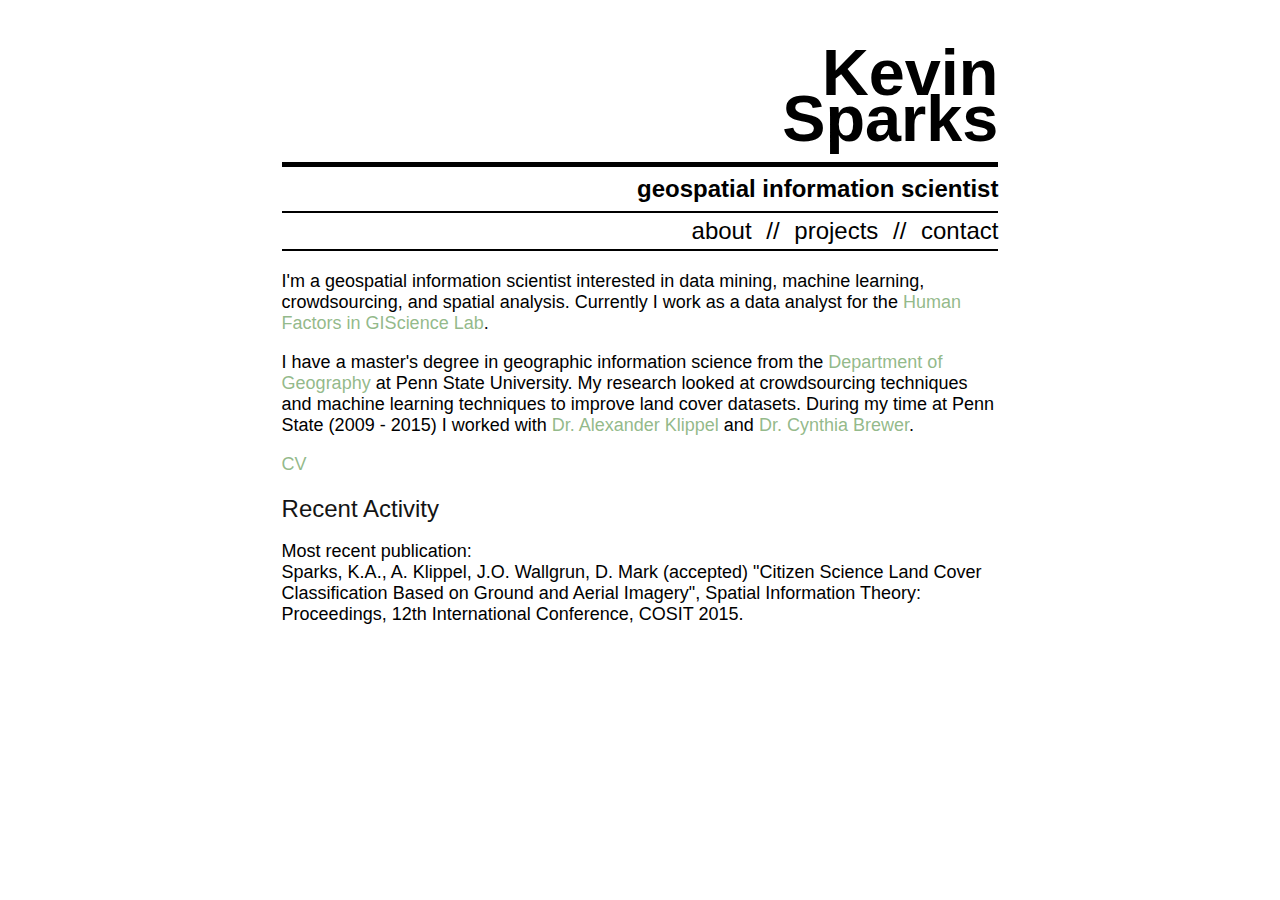
==== tabs/about.html @ 4e79d3de "new website update" ====
<!DOCTYPE html>

<head>

  <title>Kevin Sparks</title>
  <meta http-equiv="content-type" content="text/html; charset=utf-8" />
  <meta name="description" content="personal website for Kevin Sparks, geospatial information scientist" />
  <meta name="keywords" content="kevin sparks, kevin, sparks, Kevin Sparks" />

  <link rel="stylesheet" href="css/style.css" />

</head>


<body>

  <a class="nav" href="about.html" style="text-decoration:none"><h1 class="top">Kevin</h1></a>
  <a class="nav" href="about.html" style="text-decoration:none"><h1 class="bottom">Sparks</h1></a>

  <div class="hr"></div>

  <h2>geospatial information scientist</h2>

  <div class="hr2"></div>

  <h3>
    <a class="nav" href="about.html" style="text-decoration:none">about</a> // <a class="nav" href="projects.html" style="text-decoration:none">projects</a> // <a class="nav" href="contact.html" style="text-decoration:none">contact</a>
  </h3>
  
  <div class="hr2"></div>

  <div id="wrapper">
    <p>
      I'm a geospatial information scientist interested in data mining, machine learning, crowdsourcing, and spatial analysis. Currently I work as a data analyst for the <a href="http://www.cognitivegiscience.psu.edu/" target="_blank" style="text-decoration:none">Human Factors in GIScience Lab</a>.
    </p>
    <p>
      I have a master's degree in geographic information science from the <a href="http://www.geog.psu.edu/" target="_blank" style="text-decoration:none">Department of Geography</a> at Penn State University. My research looked at crowdsourcing techniques and machine learning techniques to improve land cover datasets. During my time at Penn State (2009 - 2015) I worked with <a href="http://www.geog.psu.edu/people/klippel-alexander" target="_blank" style="text-decoration:none">Dr. Alexander Klippel</a> and <a href="http://www.geog.psu.edu/people/brewer-cynthia" target="_blank" style="text-decoration:none">Dr. Cynthia Brewer</a>.
    </p>
    <p>
      <a href="Curriculum_Vitae.pdf" target="_blank" style="text-decoration:none">CV</a>
    </p>
  </div>

  <div id="wrapper">
    <p>
      <b>Recent Activity</b>
    </p>
    <p>
      Most recent publication: <br /> Sparks, K.A., A. Klippel, J.O. Wallgrun, D. Mark (accepted) "Citizen Science Land Cover Classification Based on Ground and Aerial Imagery", <i></i>Spatial Information Theory: Proceedings, 12th International Conference, COSIT 2015</i>.
    </p>
  </div>

  <div class="footer"></div>


</body>
---- tabs/css/style.css ----
@charset 'UTF-8';
@import url('http://fonts.googleapis.com/css?family=Source+Sans+Pro:300,400,300italic,400italic');
@import url('font-awesome.min.css');


/*@media only screen (-webkit-min-device-pixel-ratio: 2) {
  h1.top {
    text-align: right;
    margin-right: 12%;
    font-family: 'Roboto', sans-serif;
    font-weight: 1200;
    font-size: 65px;
  }

  h1.bottom {
    text-align: right;
    margin-right: 12%;
    margin-top: -70px;
    margin-bottom: -10px;
    font-family: 'Roboto', sans-serif;
    font-weight: 1200;
    font-size: 65px;
  }

  h2 {
    text-align: right;
    margin-right: 12%;
    margin-top: -10px;
    margin-bottom: -10px;
    font-family: 'Roboto', sans-serif;
    font-weight: bold;
    font-size: 145%;
  }

  h3 {
    text-align: right;
    margin-right: 12%;
    margin-top: -10px;
    margin-bottom: -10px;
    font-family: 'Roboto', sans-serif;
    font-weight: normal;
    font-size: 130%;
    word-spacing: 8px;
  }

  div.hr {
    border: 0;
    height: 5px;
    background: #000000;
    width: 76%;
    margin-left: auto;
    margin-right: auto;
  }

  div.hr2 {
    border: 0;
    height: 2px;
    background: #000000;
    width: 76%;
    margin-left: auto;
    margin-right: auto;
  }

  p {
    width: 76%;
    margin-left: auto;
    margin-right: auto;
    font-family: 'Roboto Light', sans-serif;
    font-weight: lighter;
    font-size: 120%;
  }


  b {
    color: rgba(20,20,20,1);
    font-family: 'Roboto', sans-serif;
    font-weight: normal;
    font-size: 110%;
  }

  a {
    color: rgba(119,167,107,0.8);
    -moz-transition: color .25s ease-in-out;
    -webkit-transition: color .25s ease-in-out;
    -o-transition: color .25s ease-in-out;
    -ms-transition: color .25s ease-in-out;
    transition: color .25s ease-in-out;
  }

  a:hover
  {
    color: rgba(84,132,72,1);
    -moz-transition: color .25s ease-in-out;
    -webkit-transition: color .25s ease-in-out;
    -o-transition: color .25s ease-in-out;
    -ms-transition: color .25s ease-in-out;
    transition: color .25s ease-in-out;
  }

  a.nav {
    color: rgba(0,0,0,1);
    font-family: 'Roboto', sans-serif;
    font-weight: 300;
    font-size: 20px;

  }

}


@media only screen (-webkit-min-device-pixel-ratio: 3) {
  h1.top {
    text-align: right;
    margin-right: 12%;
    font-family: 'Roboto', sans-serif;
    font-weight: 1200;
    font-size: 65px;
  }

  h1.bottom {
    text-align: right;
    margin-right: 12%;
    margin-top: -70px;
    margin-bottom: -10px;
    font-family: 'Roboto', sans-serif;
    font-weight: 1200;
    font-size: 65px;
  }

  h2 {
    text-align: right;
    margin-right: 12%;
    margin-top: -10px;
    margin-bottom: -10px;
    font-family: 'Roboto', sans-serif;
    font-weight: bold;
    font-size: 145%;
  }

  h3 {
    text-align: right;
    margin-right: 12%;
    margin-top: -10px;
    margin-bottom: -10px;
    font-family: 'Roboto', sans-serif;
    font-weight: normal;
    font-size: 130%;
    word-spacing: 8px;
  }

  div.hr {
    border: 0;
    height: 5px;
    background: #000000;
    width: 76%;
    margin-left: auto;
    margin-right: auto;
  }

  div.hr2 {
    border: 0;
    height: 2px;
    background: #000000;
    width: 76%;
    margin-left: auto;
    margin-right: auto;
  }

  p {
    width: 76%;
    margin-left: auto;
    margin-right: auto;
    font-family: 'Roboto Light', sans-serif;
    font-weight: lighter;
    font-size: 120%;
  }


  b {
    color: rgba(20,20,20,1);
    font-family: 'Roboto', sans-serif;
    font-weight: normal;
    font-size: 110%;
  }

  a {
    color: rgba(119,167,107,0.8);
    -moz-transition: color .25s ease-in-out;
    -webkit-transition: color .25s ease-in-out;
    -o-transition: color .25s ease-in-out;
    -ms-transition: color .25s ease-in-out;
    transition: color .25s ease-in-out;
  }

  a:hover
  {
    color: rgba(84,132,72,1);
    -moz-transition: color .25s ease-in-out;
    -webkit-transition: color .25s ease-in-out;
    -o-transition: color .25s ease-in-out;
    -ms-transition: color .25s ease-in-out;
    transition: color .25s ease-in-out;
  }

  a.nav {
    color: rgba(0,0,0,1);
    font-family: 'Roboto', sans-serif;
    font-weight: 300;
    font-size: 20px;

  }

}*/

/*********************************************************************************/
/* Basic                                                                         */
/*********************************************************************************/

body {
  margin: 0 auto;
}

div {
  position: relative;
  margin: 20px 0 20px 0;
}

h1.top {
  text-align: right;
  margin-right: 22%;
  margin-top: 35px;
  font-family: 'Roboto', sans-serif;
  font-weight: 1200;
  font-size: 405%;
}

h1.bottom {
  text-align: right;
  margin-right: 22%;
  margin-top: -72px;
  margin-bottom: -14px;
  font-family: 'Roboto', sans-serif;
  font-weight: 1200;
  font-size: 405%;
}

h2 {
  text-align: right;
  margin-right: 22%;
  margin-top: -12px;
  margin-bottom: -12px;
  font-family: 'Roboto Medium', sans-serif;
  font-weight: bold;
  font-size: x-large;
}

h3 {
  text-align: right;
  margin-right: 22%;
  margin-top: -16px;
  margin-bottom: -16px;
  font-family: 'Roboto', sans-serif;
  font-weight: normal;
  font-size: x-large;
  word-spacing: 8px;
}

div.hr {
  border: 0;
  height: 5px;
  background: #000000;
  width: 56%;
  margin-left: auto;
  margin-right: auto;
}

div.hr2 {
  border: 0;
  height: 2px;
  background: #000000;
  width: 56%;
  margin-left: auto;
  margin-right: auto;
}

div.footer {
  border: 0;
  height: 70px;
  background: #ffffff;
  width: 56%;
  margin-left: auto;
  margin-right: auto;
}

#wrapper {
/*  background-color: rgb(245,245,245);*/
  width: 56%;
  margin-left: auto;
  margin-right: auto;
}

p {
  /*width: 56%;
  margin-left: auto;
  margin-right: auto;*/
  font-family: 'Roboto Light', sans-serif;
  font-weight: lighter;
  font-size: large;
}

b {
  color: rgba(20,20,20,1);
  font-family: 'Roboto', sans-serif;
  font-weight: normal;
  font-size: x-large;
}

a {
  color: rgba(119,167,107,0.8);
  -moz-transition: color .25s ease-in-out;
  -webkit-transition: color .25s ease-in-out;
  -o-transition: color .25s ease-in-out;
  -ms-transition: color .25s ease-in-out;
  transition: color .25s ease-in-out;
}

a:hover {
  color: rgba(84,132,72,1);
  -moz-transition: color .25s ease-in-out;
  -webkit-transition: color .25s ease-in-out;
  -o-transition: color .25s ease-in-out;
  -ms-transition: color .25s ease-in-out;
  transition: color .25s ease-in-out;
}

a.nav {
  color: rgba(0,0,0,1);
}

/*td {
  width: 28%;
}*/





@media (max-width: 1080px) {

  h1.top {
    text-align: right;
    margin-right: 12%;
    margin-top: 35px;
    font-family: 'Roboto', sans-serif;
    font-weight: 1200;
    font-size: 270%;
  }

  h1.bottom {
    text-align: right;
    margin-right: 12%;
    margin-top: -72px;
    margin-bottom: -14px;
    font-family: 'Roboto', sans-serif;
    font-weight: 1200;
    font-size: 270%;
  }

  h2 {
    text-align: right;
    margin-right: 12%;
    margin-top: -12px;
    margin-bottom: -12px;
    font-family: 'Roboto Medium', sans-serif;
    font-weight: bold;
    font-size: x-large;
  }

  h3 {
    text-align: right;
    margin-right: 12%;
    margin-top: -16px;
    margin-bottom: -16px;
    font-family: 'Roboto', sans-serif;
    font-weight: normal;
    font-size: x-large;
    word-spacing: 8px;
  }

  div.hr {
    border: 0;
    height: 5px;
    background: #000000;
    width: 76%;
    margin-left: auto;
    margin-right: auto;
  }

  div.hr2 {
    border: 0;
    height: 2px;
    background: #000000;
    width: 76%;
    margin-left: auto;
    margin-right: auto;
  }

  div.footer {
    border: 0;
    height: 70px;
    background: #ffffff;
    width: 56%;
    margin-left: auto;
    margin-right: auto;
  }

  #wrapper {
/*    background-color: rgb(245,245,245);*/
    width: 76%;
    margin-left: auto;
    margin-right: auto;
  }

  p {
    /*width: 76%;
    margin-left: auto;
    margin-right: auto;*/
    font-family: 'Roboto Light', sans-serif;
    font-weight: lighter;
    font-size: large;
  }


  b {
    color: rgba(20,20,20,1);
    font-family: 'Roboto', sans-serif;
    font-weight: normal;
    font-size: x-large;
  }

  a {
    color: rgba(119,167,107,0.8);
    -moz-transition: color .25s ease-in-out;
    -webkit-transition: color .25s ease-in-out;
    -o-transition: color .25s ease-in-out;
    -ms-transition: color .25s ease-in-out;
    transition: color .25s ease-in-out;
  }

  a:hover
  {
    color: rgba(84,132,72,1);
    -moz-transition: color .25s ease-in-out;
    -webkit-transition: color .25s ease-in-out;
    -o-transition: color .25s ease-in-out;
    -ms-transition: color .25s ease-in-out;
    transition: color .25s ease-in-out;
  }

  a.nav {
    color: rgba(0,0,0,1);
    font-family: 'Roboto', sans-serif;
    font-weight: normal;
    font-size: x-large;

  }

  /*td {
    width: 50%;
  }*/

}
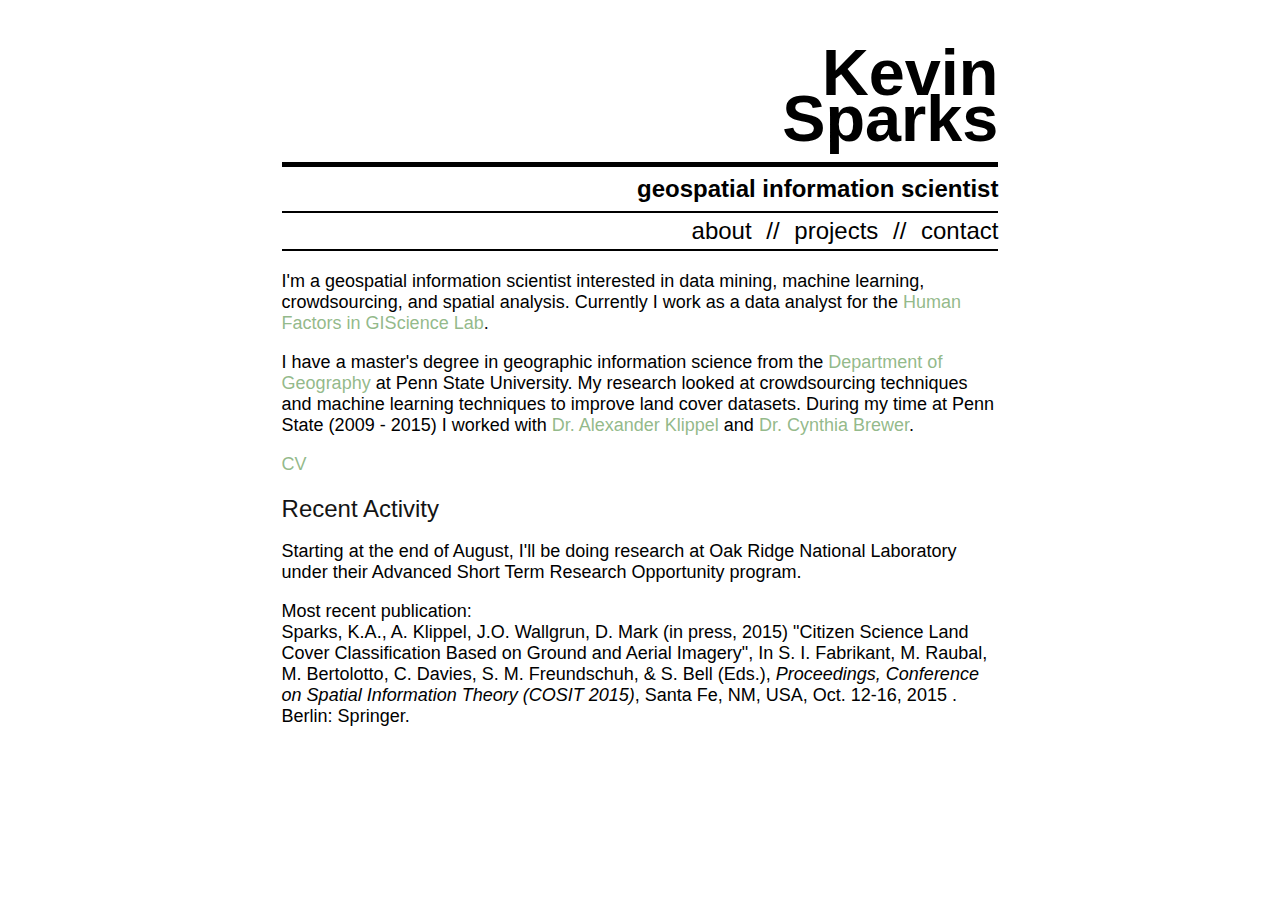
==== commit 8cda58bc: "updates on home page" ====
--- a/tabs/about.html
+++ b/tabs/about.html
@@ -46,7 +46,10 @@
       <b>Recent Activity</b>
     </p>
     <p>
-      Most recent publication: <br /> Sparks, K.A., A. Klippel, J.O. Wallgrun, D. Mark (accepted) "Citizen Science Land Cover Classification Based on Ground and Aerial Imagery", <i></i>Spatial Information Theory: Proceedings, 12th International Conference, COSIT 2015</i>.
+      Starting at the end of August, I'll be doing research at Oak Ridge National Laboratory under their Advanced Short Term Research Opportunity program. 
+    </p>
+    <p>
+      Most recent publication: <br /> Sparks, K.A., A. Klippel, J.O. Wallgrun, D. Mark (in press, 2015) "Citizen Science Land Cover Classification Based on Ground and Aerial Imagery", In S. I. Fabrikant, M. Raubal, M. Bertolotto, C. Davies, S. M. Freundschuh, & S. Bell (Eds.), <i>Proceedings, Conference on Spatial Information Theory (COSIT 2015)</i>, Santa Fe, NM, USA, Oct. 12-16, 2015 . Berlin: Springer.
     </p>
   </div>
 
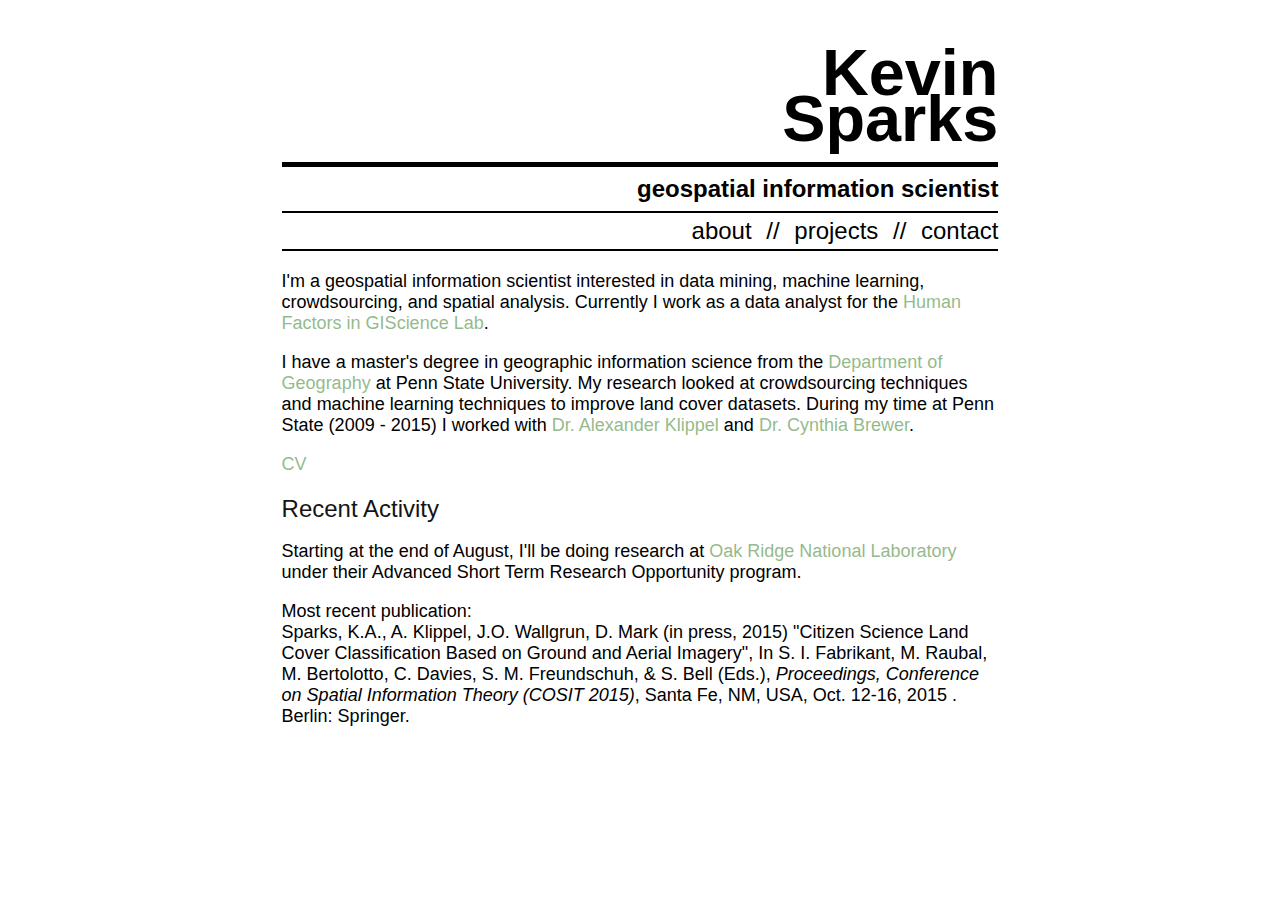
==== commit 9f85c87a: "added oral link" ====
--- a/tabs/about.html
+++ b/tabs/about.html
@@ -46,7 +46,7 @@
       <b>Recent Activity</b>
     </p>
     <p>
-      Starting at the end of August, I'll be doing research at Oak Ridge National Laboratory under their Advanced Short Term Research Opportunity program. 
+      Starting at the end of August, I'll be doing research at <a href="http://www.orau.org/ORNL/default.htm" target="_blank" style="text-decoration:none">Oak Ridge National Laboratory</a> under their Advanced Short Term Research Opportunity program. 
     </p>
     <p>
       Most recent publication: <br /> Sparks, K.A., A. Klippel, J.O. Wallgrun, D. Mark (in press, 2015) "Citizen Science Land Cover Classification Based on Ground and Aerial Imagery", In S. I. Fabrikant, M. Raubal, M. Bertolotto, C. Davies, S. M. Freundschuh, & S. Bell (Eds.), <i>Proceedings, Conference on Spatial Information Theory (COSIT 2015)</i>, Santa Fe, NM, USA, Oct. 12-16, 2015 . Berlin: Springer.
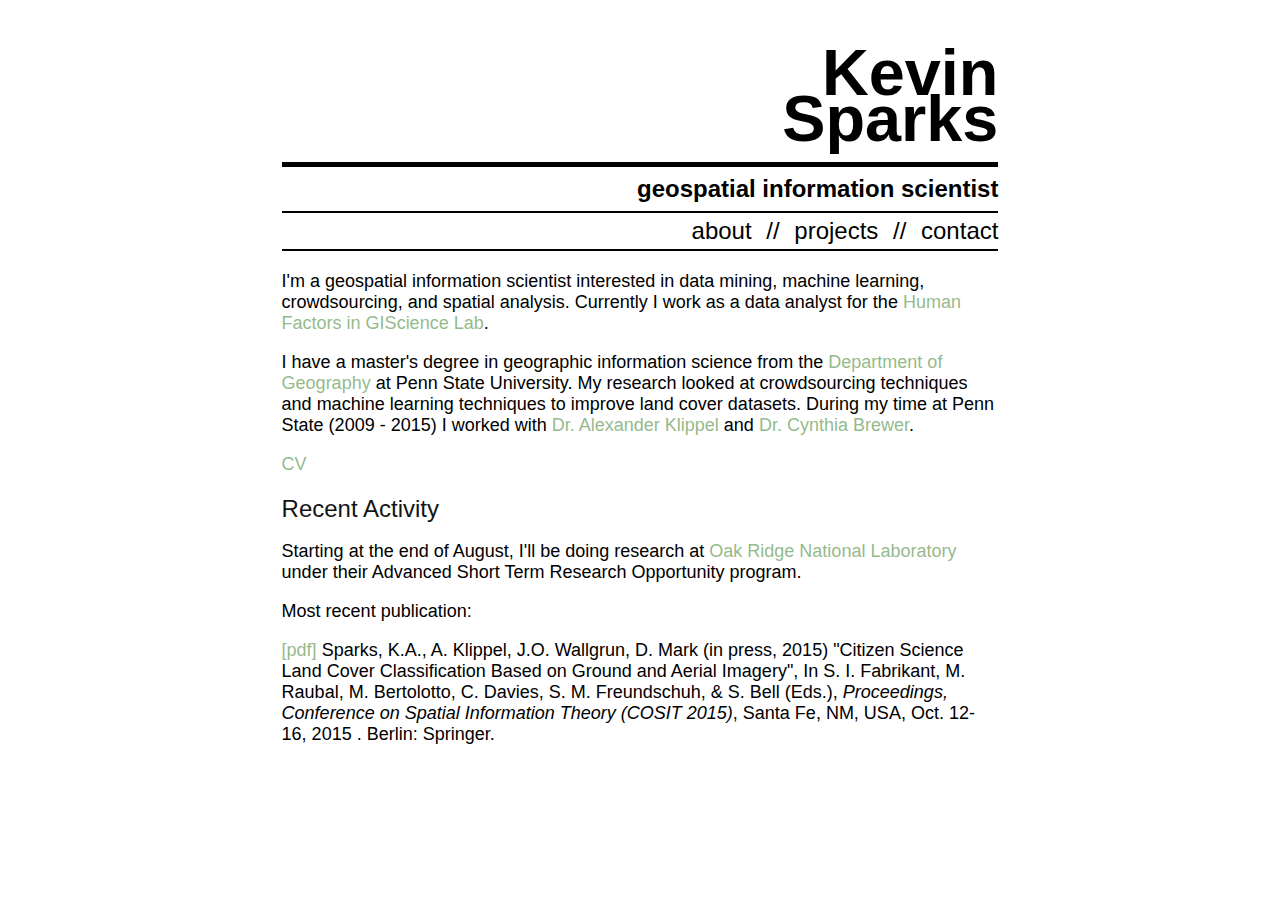
==== commit 55dd8b8a: "about tab update" ====
--- a/tabs/about.html
+++ b/tabs/about.html
@@ -49,7 +49,10 @@
       Starting at the end of August, I'll be doing research at <a href="http://www.orau.org/ORNL/default.htm" target="_blank" style="text-decoration:none">Oak Ridge National Laboratory</a> under their Advanced Short Term Research Opportunity program. 
     </p>
     <p>
-      Most recent publication: <br /> Sparks, K.A., A. Klippel, J.O. Wallgrun, D. Mark (in press, 2015) "Citizen Science Land Cover Classification Based on Ground and Aerial Imagery", In S. I. Fabrikant, M. Raubal, M. Bertolotto, C. Davies, S. M. Freundschuh, & S. Bell (Eds.), <i>Proceedings, Conference on Spatial Information Theory (COSIT 2015)</i>, Santa Fe, NM, USA, Oct. 12-16, 2015 . Berlin: Springer.
+      Most recent publication:
+    </p>
+    <p>
+      <a href="sparks2015citizen.pdf" target="_blank" style="text-decoration:none">[pdf]</a> Sparks, K.A., A. Klippel, J.O. Wallgrun, D. Mark (in press, 2015) "Citizen Science Land Cover Classification Based on Ground and Aerial Imagery", In S. I. Fabrikant, M. Raubal, M. Bertolotto, C. Davies, S. M. Freundschuh, & S. Bell (Eds.), <i>Proceedings, Conference on Spatial Information Theory (COSIT 2015)</i>, Santa Fe, NM, USA, Oct. 12-16, 2015 . Berlin: Springer. 
     </p>
   </div>
 
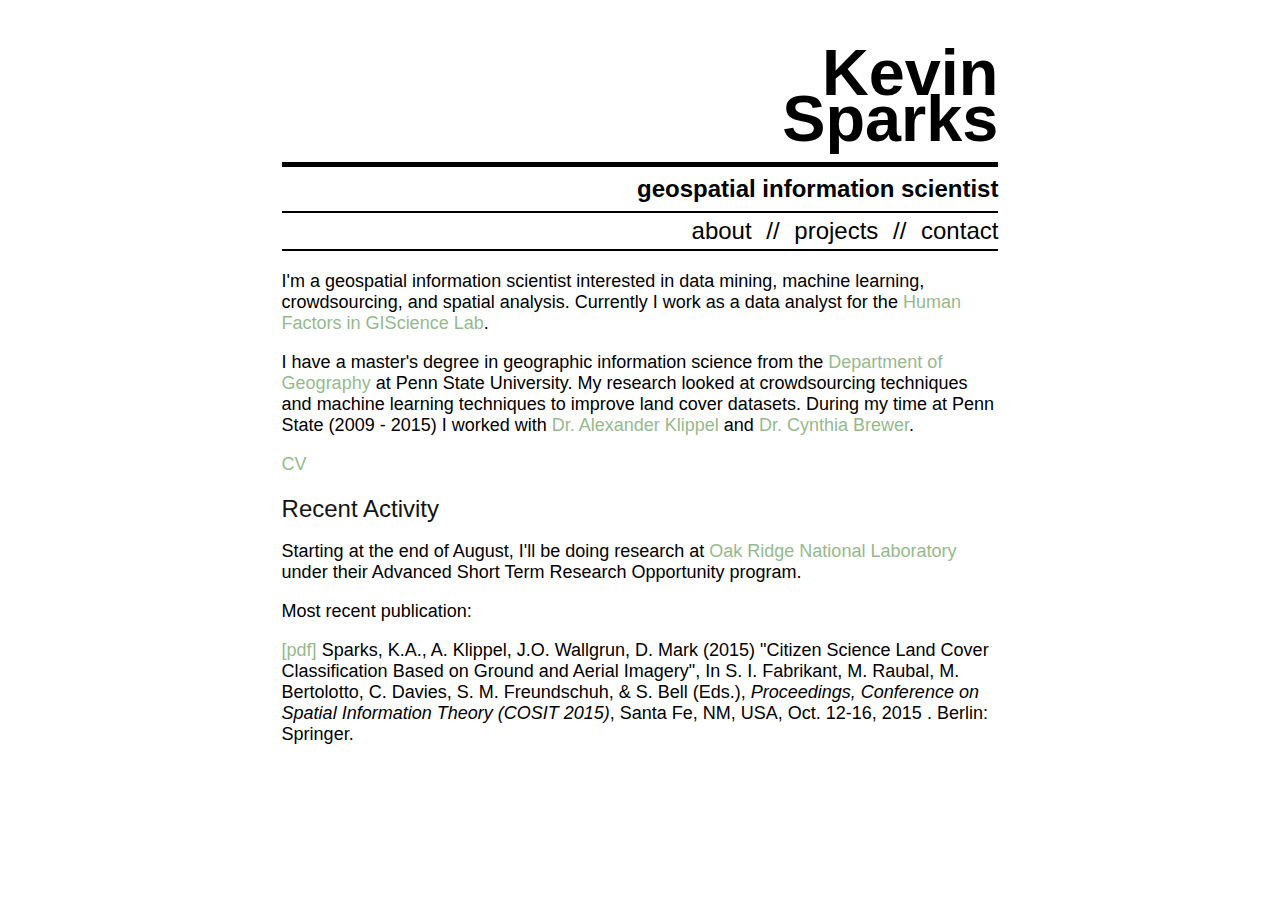
==== commit 83011f3b: "removed "in press" from pub" ====
--- a/tabs/about.html
+++ b/tabs/about.html
@@ -52,7 +52,7 @@
       Most recent publication:
     </p>
     <p>
-      <a href="sparks2015citizen.pdf" target="_blank" style="text-decoration:none">[pdf]</a> Sparks, K.A., A. Klippel, J.O. Wallgrun, D. Mark (in press, 2015) "Citizen Science Land Cover Classification Based on Ground and Aerial Imagery", In S. I. Fabrikant, M. Raubal, M. Bertolotto, C. Davies, S. M. Freundschuh, & S. Bell (Eds.), <i>Proceedings, Conference on Spatial Information Theory (COSIT 2015)</i>, Santa Fe, NM, USA, Oct. 12-16, 2015 . Berlin: Springer. 
+      <a href="sparks2015citizen.pdf" target="_blank" style="text-decoration:none">[pdf]</a> Sparks, K.A., A. Klippel, J.O. Wallgrun, D. Mark (2015) "Citizen Science Land Cover Classification Based on Ground and Aerial Imagery", In S. I. Fabrikant, M. Raubal, M. Bertolotto, C. Davies, S. M. Freundschuh, & S. Bell (Eds.), <i>Proceedings, Conference on Spatial Information Theory (COSIT 2015)</i>, Santa Fe, NM, USA, Oct. 12-16, 2015 . Berlin: Springer. 
     </p>
   </div>
 
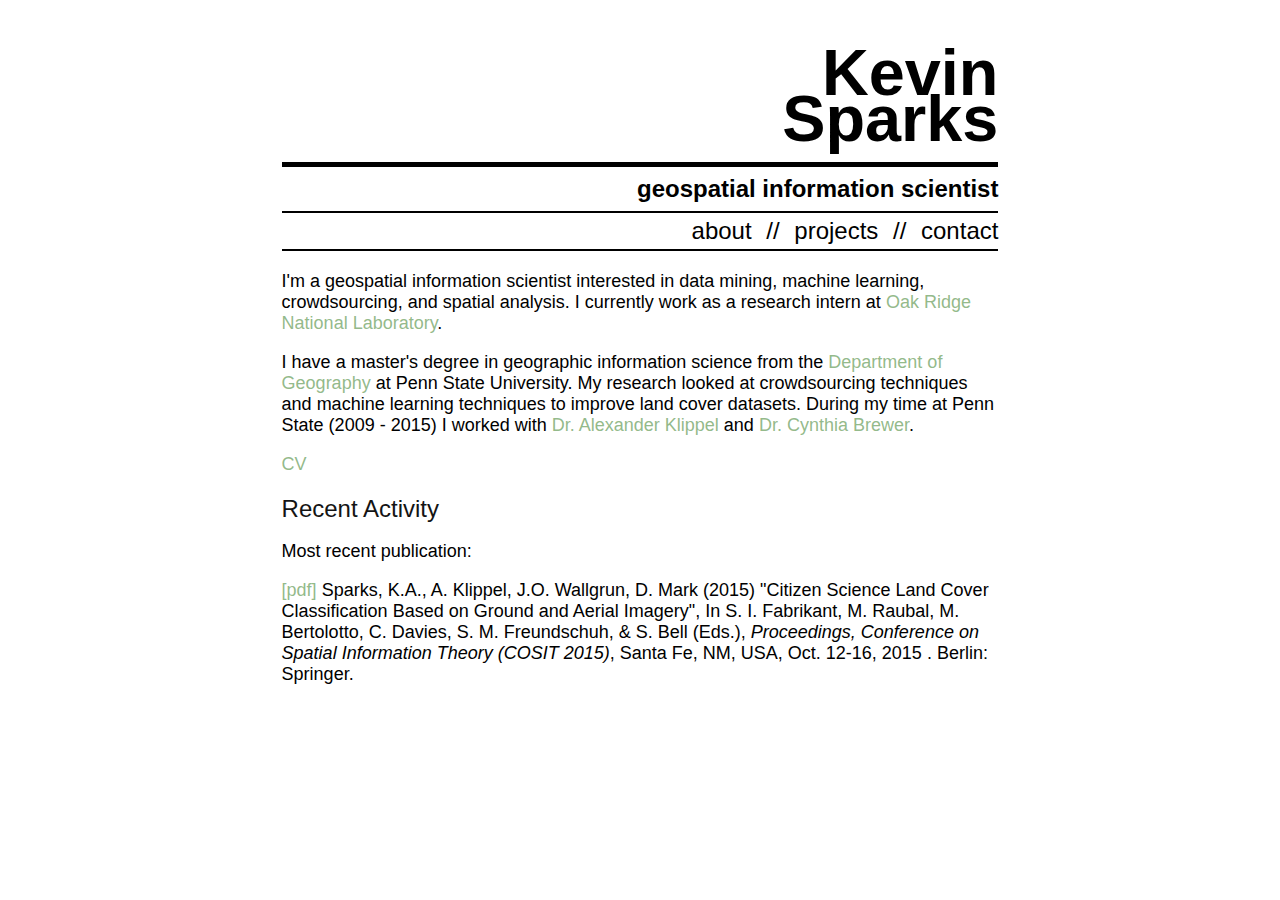
==== commit ba1f8f1f: "made about page the same as index" ====
--- a/tabs/about.html
+++ b/tabs/about.html
@@ -5,7 +5,7 @@
   <title>Kevin Sparks</title>
   <meta http-equiv="content-type" content="text/html; charset=utf-8" />
   <meta name="description" content="personal website for Kevin Sparks, geospatial information scientist" />
-  <meta name="keywords" content="kevin sparks, kevin, sparks, Kevin Sparks" />
+  <meta name="keywords" content="kevin sparks, gis, penn state, Kevin Sparks" />
 
   <link rel="stylesheet" href="css/style.css" />
 
@@ -14,8 +14,8 @@
 
 <body>
 
-  <a class="nav" href="about.html" style="text-decoration:none"><h1 class="top">Kevin</h1></a>
-  <a class="nav" href="about.html" style="text-decoration:none"><h1 class="bottom">Sparks</h1></a>
+  <a class="nav" href="index.html" style="text-decoration:none"><h1 class="top">Kevin</h1></a>
+  <a class="nav" href="index.html" style="text-decoration:none"><h1 class="bottom">Sparks</h1></a>
 
   <div class="hr"></div>
 
@@ -24,14 +24,14 @@
   <div class="hr2"></div>
 
   <h3>
-    <a class="nav" href="about.html" style="text-decoration:none">about</a> // <a class="nav" href="projects.html" style="text-decoration:none">projects</a> // <a class="nav" href="contact.html" style="text-decoration:none">contact</a>
+    <a class="nav" href="index.html" style="text-decoration:none">about</a> // <a class="nav" href="tabs/projects.html" style="text-decoration:none">projects</a> // <a class="nav" href="tabs/contact.html" style="text-decoration:none">contact</a>
   </h3>
   
   <div class="hr2"></div>
 
   <div id="wrapper">
     <p>
-      I'm a geospatial information scientist interested in data mining, machine learning, crowdsourcing, and spatial analysis. Currently I work as a data analyst for the <a href="http://www.cognitivegiscience.psu.edu/" target="_blank" style="text-decoration:none">Human Factors in GIScience Lab</a>.
+      I'm a geospatial information scientist interested in data mining, machine learning, crowdsourcing, and spatial analysis. I currently work as a research intern at <a href="http://www.orau.org/ORNL/default.htm" target="_blank" style="text-decoration:none">Oak Ridge National Laboratory</a>.
     </p>
     <p>
       I have a master's degree in geographic information science from the <a href="http://www.geog.psu.edu/" target="_blank" style="text-decoration:none">Department of Geography</a> at Penn State University. My research looked at crowdsourcing techniques and machine learning techniques to improve land cover datasets. During my time at Penn State (2009 - 2015) I worked with <a href="http://www.geog.psu.edu/people/klippel-alexander" target="_blank" style="text-decoration:none">Dr. Alexander Klippel</a> and <a href="http://www.geog.psu.edu/people/brewer-cynthia" target="_blank" style="text-decoration:none">Dr. Cynthia Brewer</a>.
@@ -46,9 +46,6 @@
       <b>Recent Activity</b>
     </p>
     <p>
-      Starting at the end of August, I'll be doing research at <a href="http://www.orau.org/ORNL/default.htm" target="_blank" style="text-decoration:none">Oak Ridge National Laboratory</a> under their Advanced Short Term Research Opportunity program. 
-    </p>
-    <p>
       Most recent publication:
     </p>
     <p>
@@ -58,5 +55,4 @@
 
   <div class="footer"></div>
 
-
 </body>